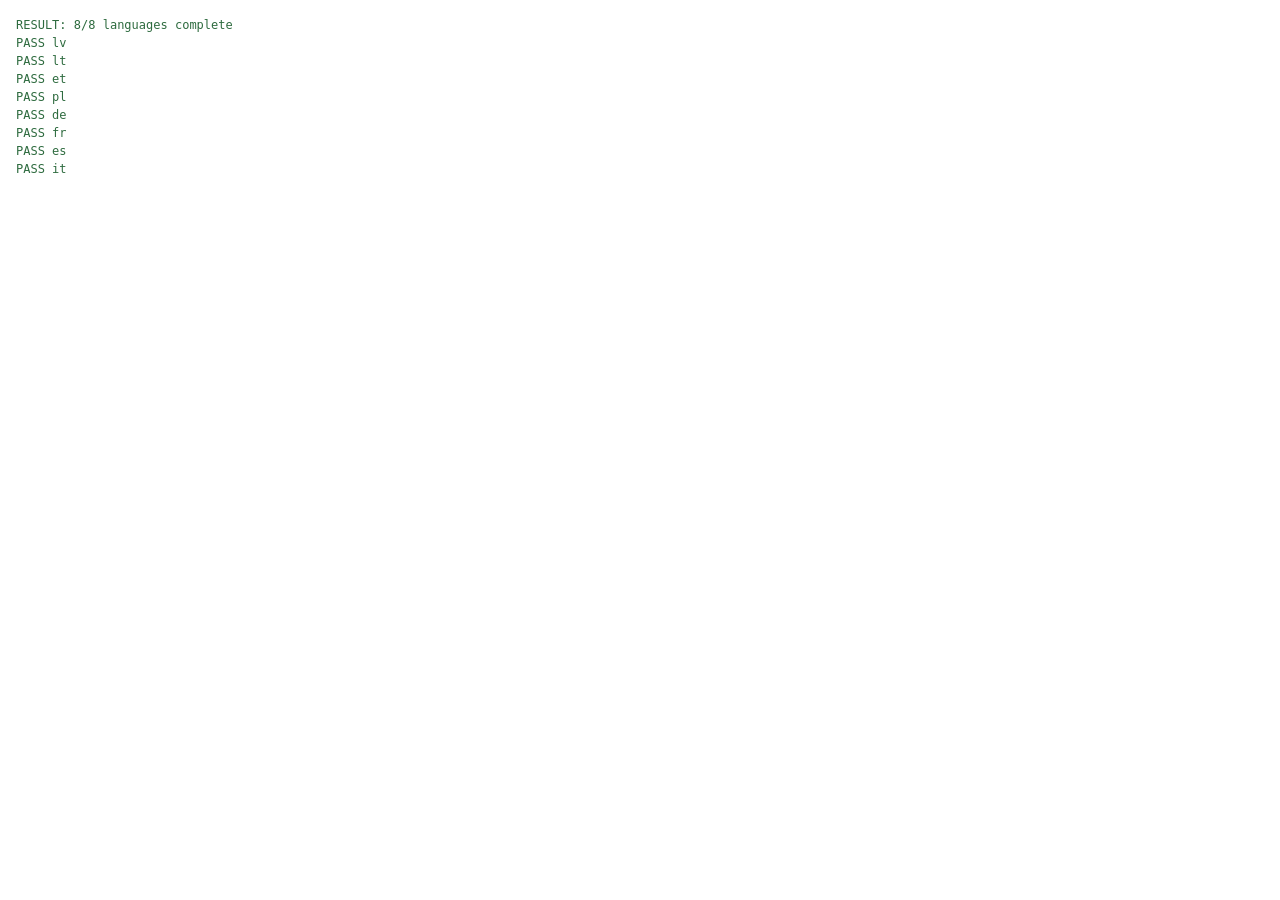
==== tests/i18n-check.html @ 58c89dd4 "Languages: English, Latvian, Lithuanian, Estonian, Polish, German, French, Spanish, Italian (whole a" ====
<!DOCTYPE html>
<html lang="en">
<head>
  <meta charset="UTF-8">
  <title>Cycle Sync translation check</title>
  <style>
    body { margin: 16px; font: 12px/1.5 ui-monospace, monospace; }
    .pass { color: #2e6b3f; }
    .fail { color: #b3261e; }
  </style>
</head>
<body>
  <!-- Every lang/<code>.js must have the same text as content.js (English), with the same {placeholders}. -->
  <pre id="out">Running…</pre>
  <script src="../content.js"></script>
  <script src="../lang/lv.js"></script>
  <script src="../lang/lt.js"></script>
  <script src="../lang/et.js"></script>
  <script src="../lang/pl.js"></script>
  <script src="../lang/de.js"></script>
  <script src="../lang/fr.js"></script>
  <script src="../lang/es.js"></script>
  <script src="../lang/it.js"></script>
  <script>
    const CODES = ["lv", "lt", "et", "pl", "de", "fr", "es", "it"];
    // Not text: ids, icons, rules, brand names, the English item keys, and list references ("work", "planSteps").
    const SKIP_KEYS = new Set(["icon", "section", "suits", "avoid", "id", "art", "minutes", "demoConnected", "chip", "session", "contact", "short"]);
    const isObj = (v) => v !== null && typeof v === "object" && !Array.isArray(v);

    // path → string (or array of strings) for every translatable leaf.
    function leaves(obj, path = "", out = {}) {
      for (const [key, value] of Object.entries(obj)) {
        const p = path ? path + "." + key : key;
        if (SKIP_KEYS.has(key)) continue;
        if (/^phases\.\w+\.(strengths|watchOuts)$/.test(p)) continue; // English keys
        if (/^integrations\.\d+\.name$/.test(p)) continue; // brand names
        if (key === "list" && typeof value === "string") continue; // reference to a named list
        if (typeof value === "string") out[p] = value;
        else if (Array.isArray(value) && value.every((v) => typeof v === "string")) out[p] = value;
        else if (Array.isArray(value)) value.forEach((v, i) => isObj(v) && leaves(v, p + "." + i, out));
        else if (isObj(value)) leaves(value, p, out);
      }
      return out;
    }

    const placeholders = (text) => new Set([...String(text).matchAll(/\{(\w+)\}/g)].map((m) => m[1].replace(/Lower$/, "")));
    const itemKeys = new Set([
      ...Object.values(CONTENT.phases).flatMap((p) => [...p.strengths, ...p.watchOuts].map((i) => i.label)),
      ...Object.values(CONTENT.taskTypes).map((t) => t.short),
    ]);

    const en = leaves(CONTENT);
    const report = [];
    let failures = 0;
    for (const code of CODES) {
      const tr = CONTENT_TRANSLATIONS[code];
      const problems = [];
      if (!tr) {
        problems.push("file missing or CONTENT_TRANSLATIONS." + code + " not set");
      } else {
        const got = leaves(tr);
        for (const [path, value] of Object.entries(en)) {
          if (/^coach\.topics\.\d+\.keywords$/.test(path)) {
            if (!Array.isArray(got[path]) || !got[path].length) problems.push("missing keywords: " + path);
            continue;
          }
          if (!(path in got)) { problems.push("missing: " + path); continue; }
          const a = Array.isArray(value) ? value.join("\n") : value;
          const b = Array.isArray(got[path]) ? got[path].join("\n") : got[path];
          if (typeof got[path] !== typeof value || Array.isArray(value) !== Array.isArray(got[path])) problems.push("wrong type: " + path);
          if (/^(phaseDetail\.planSteps|lighterDay\.tips|coach\.chipsByPhase\.\w+|demoTasks)$/.test(path) && got[path].length !== value.length) {
            problems.push("wrong length: " + path + " (" + got[path].length + " vs " + value.length + ")");
          }
          const need = placeholders(a);
          const have = placeholders(b);
          for (const n of need) if (!have.has(n)) problems.push("placeholder {" + n + "} missing: " + path);
          for (const n of have) if (!need.has(n)) problems.push("extra placeholder {" + n + "}: " + path);
        }
        for (const path of Object.keys(got)) {
          if (!(path in en) && !path.startsWith("itemLabels") && !/^ui\.(days|tasks)\./.test(path)) problems.push("unknown key: " + path);
        }
        for (const key of itemKeys) if (!tr.itemLabels || !tr.itemLabels[key]) problems.push("itemLabels missing: " + key);
        for (const pl of ["days", "tasks"]) {
          const forms = tr.ui && tr.ui[pl];
          // Forms the language needs for whole numbers 0–100.
          const rules = new Set(Array.from({ length: 101 }, (_, n) => new Intl.PluralRules(code).select(n)));
          for (const rule of rules) if (!(forms && forms[rule])) problems.push("plural form missing: ui." + pl + "." + rule);
        }
        if ((tr.coach && tr.coach.topics || []).length !== CONTENT.coach.topics.length) problems.push("coach.topics count differs");
      }
      failures += problems.length ? 1 : 0;
      report.push((problems.length ? "FAIL " : "PASS ") + code + (problems.length ? "\n  " + problems.join("\n  ") : ""));
    }
    const out = document.getElementById("out");
    out.textContent = "RESULT: " + (CODES.length - failures) + "/" + CODES.length + " languages complete\n" + report.join("\n");
    out.className = failures ? "fail" : "pass";
  </script>
</body>
</html>
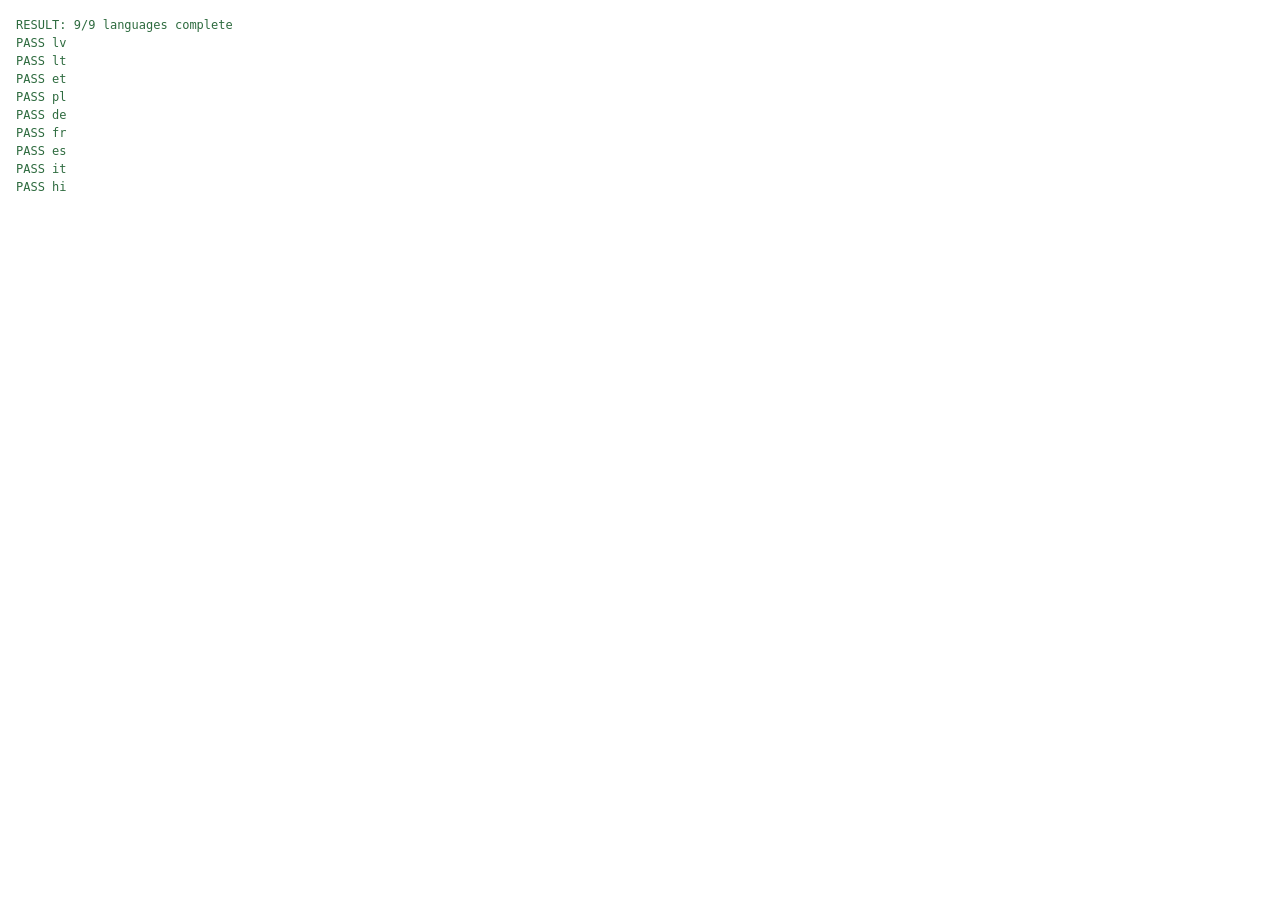
==== commit 86455bc3: "Add Hindi (हिन्दी): whole app + AI coach answers Co-Authored-By: Claude Opus 5.5 <noreply@anthropic." ====
--- a/tests/i18n-check.html
+++ b/tests/i18n-check.html
@@ -21,8 +21,9 @@
   <script src="../lang/fr.js"></script>
   <script src="../lang/es.js"></script>
   <script src="../lang/it.js"></script>
+  <script src="../lang/hi.js"></script>
   <script>
-    const CODES = ["lv", "lt", "et", "pl", "de", "fr", "es", "it"];
+    const CODES = ["lv", "lt", "et", "pl", "de", "fr", "es", "it", "hi"];
     // Not text: ids, icons, rules, brand names, the English item keys, and list references ("work", "planSteps").
     const SKIP_KEYS = new Set(["icon", "section", "suits", "avoid", "id", "art", "minutes", "demoConnected", "chip", "session", "contact", "short"]);
     const isObj = (v) => v !== null && typeof v === "object" && !Array.isArray(v);
